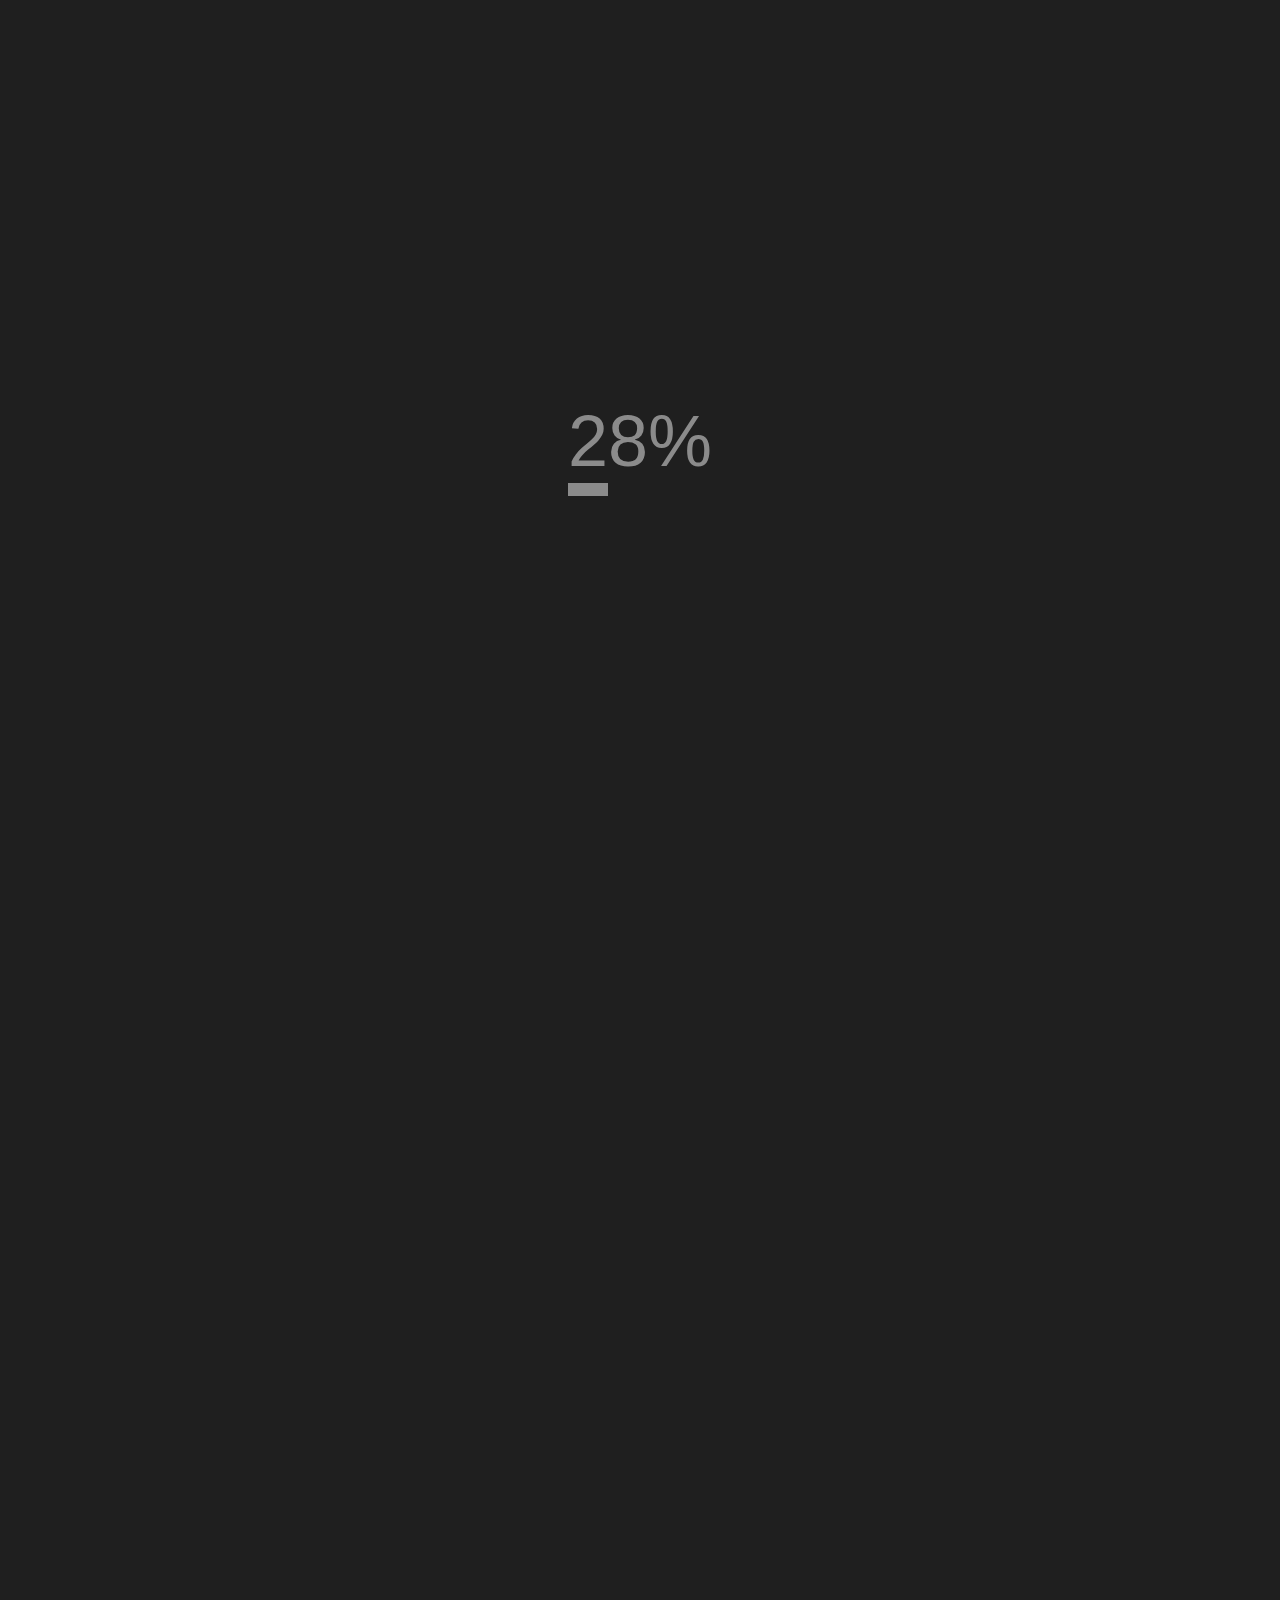
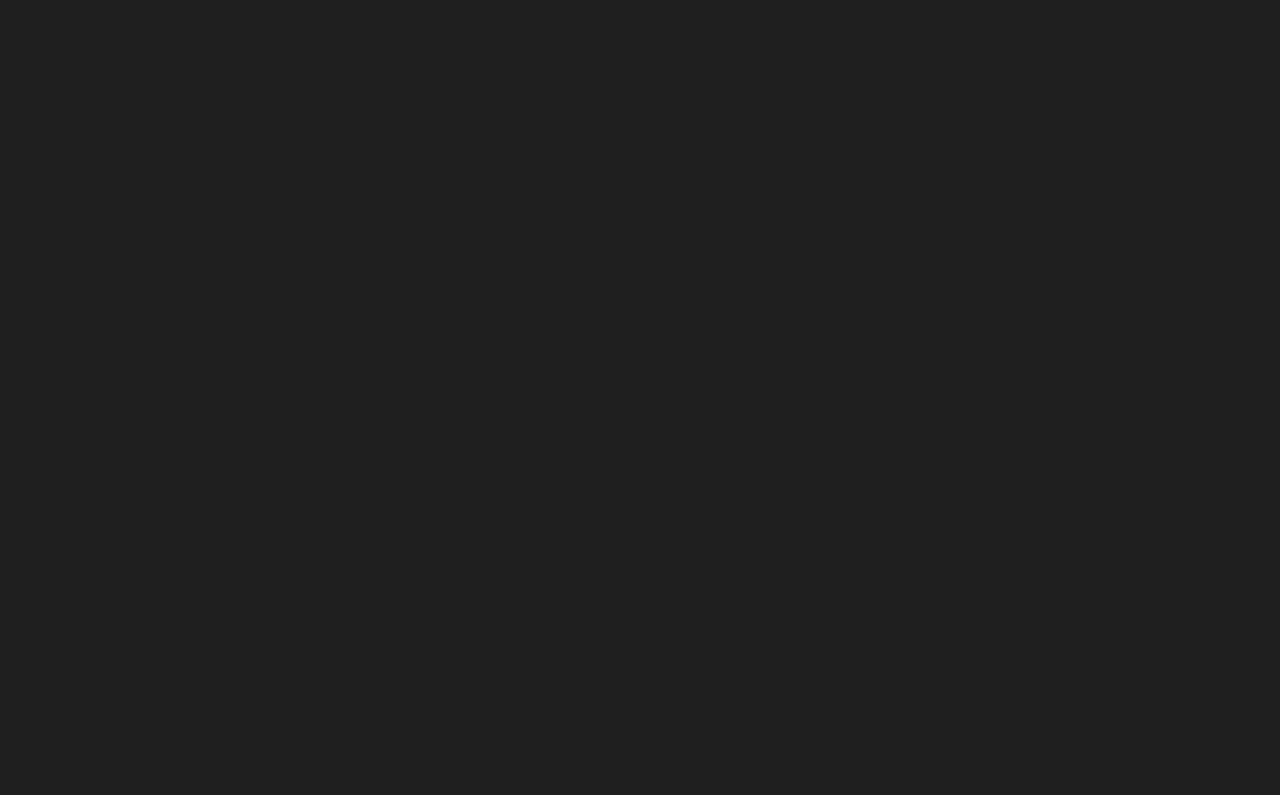
==== index.html @ 0ee6f6aa "1" ====
<!DOCTYPE html>
<html lang="en">

<head>
	<title>Resume - Nakai Bogdan</title>
	<meta charset="UTF-8">
	<meta name="format-detection" content="telephone=no">
	<!-- <style>body{opacity: 0;}</style> -->
	<link rel="stylesheet" href="css/style.min.css?_v=20230315142617">
	<link rel="shortcut icon" href="favicon.ico">
	<!-- <meta name="robots" content="noindex, nofollow"> -->
	<meta name="viewport" content="width=device-width, initial-scale=1.0">
</head>

<body>
	<div class="wrapper">
		<header data-scroll="120" data-scroll-show="10000" class="header">
			<div class="header__container">
				<div class="header__body">
					<div class="header__box-logo">
						<a href="../index.html" class="header__logo">Bogdan Nakai</a>
					</div>
					<div class="header__menu menu">
						<button type="button" class="menu__icon icon-menu"><span></span></button>
						<nav class="menu__body">
							<ul class="menu__list">
								<li class="menu__item"><a href="index.html" class="menu__link">Home</a></li>
								<li class="menu__item"><a href="portfolio.html" class="menu__link">Portfolio</a></li>
								<li class="menu__item"><a href="contact.html" class="menu__link">Contact</a></li>
							</ul>
						</nav>
					</div>
				</div>
			</div>
		</header>
		<main class="page">
			<section class="home">
				<div class="home__container">
					<div class="home__body">
						<div class="home__content">
							<p data-watch class="home__greeting _watcher-hide">
								Welcome
							</p>
							<h1 data-watch class="home__title _watcher-hide">
								I’m Nakai Bogdan
							</h1>
							<p data-watch class="home__profession _watcher-hide">
								HTML - Develover
							</p>
							<div class="home__box-button">
								<a data-ripple data-watch href="img/Resume Bogdan Hakai.pdf" class="home__button button shake-bottom _watcher-hide" download>Download CV</a>
							</div>
						</div>
					</div>
				</div>
			</section>
			<section class="myWork">
				<div class="myWork__container">
					<div class="myWork__body">
						<div class="myWork__box-title">
							<h2 data-watch class="myWork__title title title-line title-smaller _watcher-hide">My Work Experiance</h2>
						</div>
						<div class="myWork__content">
							<div class="myWork__list">
								<div data-watch data-watch-once class="myWork__item _watcher-hide">
									<a href="https://bogdannakai.github.io/Screeno/" target="_blank" href="#" class="myWork__link">
										<div class="myWork__box-img">
											<picture><source srcset="img/screeno.webp" type="image/webp"><img src="img/screeno.png" alt="" class="myWork__img"></picture>
										</div>
										<p class="myWork__name">Screeno</p>
									</a>
								</div>
								<div data-watch data-watch-once class="myWork__item _watcher-hide">
									<a href="https://bogdannakai.github.io/Landify/" target="_blank" class="myWork__link">
										<div class="myWork__box-img">
											<picture><source srcset="img/landify.webp" type="image/webp"><img src="img/landify.png" alt="" class="myWork__img"></picture>
										</div>
										<p class="myWork__name">Landify</p>
									</a>
								</div>
								<div data-watch data-watch-once class="myWork__item _watcher-hide">
									<a href="https://bogdannakai.github.io/Loft-Fur/" target="_blank" class="myWork__link">
										<div class="myWork__box-img">
											<picture><source srcset="img/loft_fur.webp" type="image/webp"><img src="img/loft_fur.png" alt="" class="myWork__img"></picture>
										</div>
										<p class="myWork__name">Loft Fur</p>
									</a>
								</div>
								<div data-watch data-watch-once class="myWork__item _watcher-hide">
									<a href="https://bogdannakai.github.io/zoka/" target="_blank" class="myWork__link">
										<div class="myWork__box-img">
											<picture><source srcset="img/zoka.webp" type="image/webp"><img src="img/zoka.png" alt="" class="myWork__img"></picture>
										</div>
										<p class="myWork__name">Zoka</p>
									</a>
								</div>
							</div>
						</div>
					</div>
				</div>
			</section>
			<footer class="footer">
				<div class="footer__container">
					<div class="footer__body">
						<div class="footer__box-title">
							<h2 data-watch class="footer__title title _watcher-hide">
								Intrested in my Work
							</h2>
							<p data-watch class="footer__text _watcher-hide">Download my cV to know more about me</p>
							<div class="footer__box-button">
								<a data-watch data-ripple data-goto-header data-goto=".home" class="footer__button button _icon-arrow _watcher-hide"></a>
							</div>
						</div>
					</div>
				</div>
			</footer>
		</main>

	</div>
	<!-- Стилі для body -->
	<style>
		.lock body {
			overflow: hidden;
			touch-action: none;
			overscroll-behavior: none;
		}

		.loading body {
			opacity: 0;
			visibility: hidden;
		}

		.loaded body {
			transition: all 0.5s ease 0.3s;
			opacity: 1;
			visibility: visible;
		}
	</style>
	<div id="fls-preloader">
		<!-- Документація: https://template.fls.guru/template-docs/modul-preloader.html -->
		<!-- Стилі для прелоадера -->
		<style>
			* {
				padding: 0px;
				margin: 0px;
				border: 0px;
			}

			*,
			*:before,
			*:after {
				box-sizing: border-box;
			}

			/* Головний блок */
			.fls-preloader {
				pointer-events: none;
				z-index: -1;
				position: fixed;
				width: 100%;
				height: 100%;
				top: 0;
				left: 0;
				display: flex;
				justify-content: center;
				align-items: center;
			}

			/* Блок з елементами */
			.fls-preloader__body {
				padding: 0.93rem;
				max-width: 31.25rem;
				display: flex;
				flex-direction: column;
			}

			/* Блок з лічильником */
			.fls-preloader__counter {
				font-family: Arial, Helvetica, sans-serif;
				font-size: 4.5rem;
				color: rgb(139, 139, 139);
			}

			/* Прогресбар */
			.fls-preloader__line {}

			/* Лінія прогресбару */
			.fls-preloader__line span {
				display: inline-block;
				transition: width 0.2s ease;
				height: 0.8rem;
				background-color: rgb(139, 139, 139);
			}
		</style>
		<!-- Скріпт прелоадера -->
		<script>
			function preloader() {
				const preloaderImages = document.querySelector('[data-preloader]') ? document.querySelectorAll('[data-preloader] img') : document.querySelectorAll('img');
				const preloaderContainer = document.querySelector('#fls-preloader');
				if (preloaderImages.length) {
					const preloaderTemplate = `
					<div class="fls-preloader">
						<div class="fls-preloader__body">
							<div class="fls-preloader__counter">0%</div>
							<div class="fls-preloader__line"><span></span></div>
						</div>
					</div>`;
					document.querySelector('html').insertAdjacentHTML("beforeend", preloaderTemplate);
					const
						preloader = document.querySelector('.fls-preloader'),
						showPecentLoad = document.querySelector('.fls-preloader__counter'),
						showLineLoad = document.querySelector('.fls-preloader__line span'),
						htmlDocument = document.documentElement;

					let imagesLoadedCount = counter = progress = 0;

					htmlDocument.classList.add('loading');
					htmlDocument.classList.add('lock');

					preloaderImages.forEach(preloaderImage => {
						const imgClone = document.createElement('img');
						if (imgClone) {
							imgClone.onload = imageLoaded;
							imgClone.onerror = imageLoaded;
							preloaderImage.dataset.src ? imgClone.src = preloaderImage.dataset.src : imgClone.src = preloaderImage.src;
						}
					});

					function setValueProgress(progress) {
						showPecentLoad ? showPecentLoad.innerText = `${progress}%` : null;
						showLineLoad ? showLineLoad.style.width = `${progress}%` : null;
					}
					showPecentLoad ? setValueProgress(progress) : null;

					function imageLoaded() {
						imagesLoadedCount++;
						progress = Math.round((100 / preloaderImages.length) * imagesLoadedCount);
						const intervalId = setInterval(() => {
							counter >= progress ? clearInterval(intervalId) : setValueProgress(++counter);
							counter >= 100 ? addLoadedClass() : null;
						}, 100);
					}

					function addLoadedClass() {
						htmlDocument.classList.add('loaded');
						htmlDocument.classList.remove('lock');
						htmlDocument.classList.remove('loading');
						setInterval(() => {
							preloader.remove();
							preloaderContainer.remove();
						}, 10);
					}
				} else {
					preloaderContainer.remove();
				}
			}
			preloader();
		</script>
	</div>
	<script src="js/app.min.js?_v=20230315142617"></script>
</body>

</html>
---- css/style.min.css ----
@charset "UTF-8";@import url(https://fonts.googleapis.com/css?family=Poppins:300,300italic,regular,italic,600,600italic&display=swap);@import url(https://fonts.googleapis.com/css?family=Questrial:regular&display=swap);@import url(https://fonts.googleapis.com/css?family=Alex+Brush:regular&display=swap);@import url(https://fonts.googleapis.com/css?family=Montserrat:500&display=swap);@font-face{font-family:icons;font-display:swap;src:url(../fonts/icons.woff2) format("woff2"),url(../fonts/icons.woff) format("woff");font-weight:400;font-style:normal}[class*=_icon-]:before{font-family:icons;font-style:normal;font-weight:400;font-variant:normal;text-transform:none;line-height:1;-webkit-font-smoothing:antialiased;-moz-osx-font-smoothing:grayscale}[class*=_icon-]:before{display:block}._icon-arrow:before{content:"\e906"}._icon-email:before{content:"\e905"}._icon-telegram:before{content:"\e900"}._icon-viber:before{content:"\e901"}._icon-github:before{content:"\e902"}._icon-linkedin:before{content:"\e903"}._icon-tel:before{content:"\e904"}*{padding:0;margin:0;border:0}*,:after,:before{-webkit-box-sizing:border-box;box-sizing:border-box}body,html{height:100%;min-width:320px}body{color:#fff;line-height:1;font-family:Poppins;font-size:.875rem;-ms-text-size-adjust:100%;-moz-text-size-adjust:100%;-webkit-text-size-adjust:100%;-webkit-font-smoothing:antialiased;-moz-osx-font-smoothing:grayscale}button,input,textarea{font-family:Poppins;font-size:inherit}button{cursor:pointer;color:inherit;background-color:inherit}a{color:inherit;text-decoration:none}ul li{list-style:none}img{vertical-align:top}h1,h2,h3,h4,h5,h6{font-weight:inherit;font-size:inherit}body{background-color:#1f1f1f;line-height:150%}.lock body{overflow:hidden;-ms-touch-action:none;touch-action:none;-ms-scroll-chaining:none;overscroll-behavior:none}.wrapper{min-height:100%;display:-webkit-box;display:-ms-flexbox;display:flex;-webkit-box-orient:vertical;-webkit-box-direction:normal;-ms-flex-direction:column;flex-direction:column;overflow:hidden}@supports (overflow:clip){.wrapper{overflow:clip}}.wrapper>main{-webkit-box-flex:1;-ms-flex:1 1 auto;flex:1 1 auto}.wrapper>*{min-width:0}[class*=__container]{max-width:79.375rem;margin:0 auto;padding:0 .9375rem}[class*=-ibg]{position:relative}[class*=-ibg] img{position:absolute;width:100%;height:100%;top:0;left:0;-o-object-fit:cover;object-fit:cover}[class*=-ibg_contain] img{-o-object-fit:contain;object-fit:contain}.page{display:-ms-grid;display:grid}.title{font-weight:600;letter-spacing:.05em;text-transform:capitalize}.title-smaller{line-height:1.5178571429}.title-line{position:relative;display:inline-block}.title-line::after,.title-line::before{content:"";position:absolute;display:block;width:100vw;height:.125rem;background-color:#626262}.title-line::before{right:105%;top:50%}.title-line::after{left:105%;top:50%}.title-center{display:-webkit-box;display:-ms-flexbox;display:flex;-webkit-box-align:center;-ms-flex-align:center;align-items:center;-webkit-box-pack:center;-ms-flex-pack:center;justify-content:center}.button{display:-webkit-box;display:-ms-flexbox;display:flex;-webkit-box-align:center;-ms-flex-align:center;align-items:center;-webkit-box-pack:center;-ms-flex-pack:center;justify-content:center;background:-webkit-gradient(linear,left top,left bottom,from(#15b9b9),to(#3c1dff));background:-o-linear-gradient(top,#15b9b9 0,#3c1dff 100%);background:linear-gradient(180deg,#15b9b9 0,#3c1dff 100%);border-radius:.625rem;font-weight:400;line-height:1.52;letter-spacing:.05em;text-transform:capitalize;position:relative;overflow:hidden}.ripple{position:absolute;z-index:4;border-radius:50%;background-color:rgba(255,255,255,.3);border:.0625rem solid rgba(255,255,255,.5);-webkit-animation:item-circle 1s ease forwards;animation:item-circle 1s ease forwards}@-webkit-keyframes item-circle{0%{-webkit-transform:scale(0);transform:scale(0)}100%{-webkit-transform:scale(20);transform:scale(20);opacity:0}}@keyframes item-circle{0%{-webkit-transform:scale(0);transform:scale(0)}100%{-webkit-transform:scale(20);transform:scale(20);opacity:0}}.banner__title:after,.banner__title:before{-webkit-transition:all .9s ease .5s;-o-transition:all .9s ease .5s;transition:all .9s ease .5s;opacity:0;visibility:hidden}.banner__title::before{right:200%}.banner__title::after{left:200%}.banner__title._watcher-view:after,.banner__title._watcher-view:before{opacity:1;visibility:visible}.banner__title._watcher-view::before{right:120%}.banner__title._watcher-view::after{left:120%}.shake-bottom._watcher-view{-webkit-animation:shake-bottom .8s cubic-bezier(.455,.03,.515,.955) both;animation:shake-bottom .8s cubic-bezier(.455,.03,.515,.955) both}@-webkit-keyframes shake-bottom{0%,100%{-webkit-transform:rotate(0);transform:rotate(0);-webkit-transform-origin:50% 100%;transform-origin:50% 100%}10%{-webkit-transform:rotate(2deg);transform:rotate(2deg)}20%,40%,60%{-webkit-transform:rotate(-4deg);transform:rotate(-4deg)}30%,50%,70%{-webkit-transform:rotate(4deg);transform:rotate(4deg)}80%{-webkit-transform:rotate(-2deg);transform:rotate(-2deg)}90%{-webkit-transform:rotate(2deg);transform:rotate(2deg)}}@keyframes shake-bottom{0%,100%{-webkit-transform:rotate(0);transform:rotate(0);-webkit-transform-origin:50% 100%;transform-origin:50% 100%}10%{-webkit-transform:rotate(2deg);transform:rotate(2deg)}20%,40%,60%{-webkit-transform:rotate(-4deg);transform:rotate(-4deg)}30%,50%,70%{-webkit-transform:rotate(4deg);transform:rotate(4deg)}80%{-webkit-transform:rotate(-2deg);transform:rotate(-2deg)}90%{-webkit-transform:rotate(2deg);transform:rotate(2deg)}}._watcher-hide{opacity:0;visibility:hidden;-webkit-transform:translate(0,10px);-ms-transform:translate(0,10px);transform:translate(0,10px)}._watcher-view{opacity:1;visibility:visible;-webkit-transform:translate(0,0);-ms-transform:translate(0,0);transform:translate(0,0);-webkit-transition:all .3s ease .3s;-o-transition:all .3s ease .3s;transition:all .3s ease .3s}.header{position:absolute;width:100%;height:auto;z-index:100}.header._header-scroll{position:fixed;top:-200%;background-color:rgba(31,31,31,.9)}.header._header-show{-webkit-transition:top .3s ease 0s;-o-transition:top .3s ease 0s;transition:top .3s ease 0s;top:0}.header::after{content:"";display:block;position:absolute;z-index:2;top:0;left:-100%;width:100%;height:100%;background:#1f1f1f;-webkit-transition:all .5s;-o-transition:all .5s;transition:all .5s}.menu-open .header::after{left:0}.header__body{display:-webkit-box;display:-ms-flexbox;display:flex;-webkit-box-align:center;-ms-flex-align:center;align-items:center;-webkit-box-pack:justify;-ms-flex-pack:justify;justify-content:space-between}.header__logo{position:relative;z-index:3;display:block;font-family:"Alex Brush";font-weight:400;font-size:2rem;line-height:1.25;color:#fff}.menu{display:-webkit-box;display:-ms-flexbox;display:flex}.menu-open .menu__body{left:0}.menu__list{display:-webkit-box;display:-ms-flexbox;display:flex}.menu__link{display:block;font-weight:400;line-height:1.5;color:#989898;-webkit-transition:all .2s;-o-transition:all .2s;transition:all .2s}.menu__link:hover{color:#fff}.menu__link:active{-webkit-transform:scale(.95);-ms-transform:scale(.95);transform:scale(.95)}.menu__link:focus{color:#fff}.icon-menu{display:none}.footer__body{text-align:center}.footer__title{line-height:1.5178571429}.footer__text{font-weight:400;line-height:1.5263157895;letter-spacing:.05em;text-transform:capitalize;color:#9e9e9e}.footer__box-button{display:-webkit-box;display:-ms-flexbox;display:flex;-webkit-box-align:center;-ms-flex-align:center;align-items:center;-webkit-box-pack:center;-ms-flex-pack:center;justify-content:center}.footer__button{border-radius:50%}.footer__button:before{color:#fff}.home__body{display:-webkit-box;display:-ms-flexbox;display:flex;-webkit-box-pack:center;-ms-flex-pack:center;justify-content:center}.home__content{text-align:center}.home__greeting{font-weight:300;line-height:1.52;letter-spacing:.36em;text-transform:uppercase}.home__title{line-height:1.5074626866}.home__profession{font-weight:300;font-size:1.25rem;line-height:1.5;letter-spacing:.015em;padding-bottom:2.1875rem}.home__box-button{display:-webkit-box;display:-ms-flexbox;display:flex;-webkit-box-pack:center;-ms-flex-pack:center;justify-content:center}.myWork__title{position:relative;display:inline-block}.myWork__title::after,.myWork__title::before{content:"";position:absolute;display:block;width:100vw;height:.125rem;background-color:#626262;-webkit-transition:all .9s ease .5s;-o-transition:all .9s ease .5s;transition:all .9s ease .5s}.myWork__title::before{right:150%;top:50%}.myWork__title::after{left:250%;top:50%}.myWork__title._watcher-view::before{right:105%}.myWork__title._watcher-view::after{left:105%}.myWork__list{display:-ms-grid;display:grid;grid-template-columns:repeat(auto-fill,minmax(auto,37.9375rem));-webkit-box-pack:center;-ms-flex-pack:center;justify-content:center;-webkit-column-gap:1.5rem;-moz-column-gap:1.5rem;column-gap:1.5rem;row-gap:1.1875rem}.myWork__name{position:absolute;z-index:2;bottom:10%;left:5%;font-weight:600;line-height:39px;line-height:1.56;letter-spacing:.05em;text-transform:capitalize;color:#fff;opacity:0;-webkit-transition:all .35s;-o-transition:all .35s;transition:all .35s;-webkit-transform:translate(0,.625rem);-ms-transform:translate(0,.625rem);transform:translate(0,.625rem)}.myWork__link{display:block;position:relative;width:100%;overflow:hidden;-webkit-transition:all .35s;-o-transition:all .35s;transition:all .35s}.myWork__link::after{content:"";position:absolute;z-index:1;display:block;bottom:-100%;left:0;width:100%;height:100%;background:-webkit-gradient(linear,left bottom,left top,from(rgba(0,0,0,.3)),to(rgba(0,0,0,.3)));background:-o-linear-gradient(bottom,rgba(0,0,0,.3),rgba(0,0,0,.3));background:linear-gradient(0deg,rgba(0,0,0,.3),rgba(0,0,0,.3));-webkit-transition:all .35s;-o-transition:all .35s;transition:all .35s}.myWork__link:hover::after{content:"";bottom:0}.myWork__link:hover .myWork__name{opacity:1;-webkit-transform:translate(0,0);-ms-transform:translate(0,0);transform:translate(0,0)}.myWork__link:active{-webkit-transform:scale(.98);-ms-transform:scale(.98);transform:scale(.98)}.myWork__box-img{width:100%;height:100%}.myWork__img{width:100%;height:100%;-o-object-fit:cover;object-fit:cover;opacity:.9}.contact__body{display:-webkit-box;display:-ms-flexbox;display:flex;-webkit-box-orient:vertical;-webkit-box-direction:normal;-ms-flex-direction:column;flex-direction:column;-webkit-box-align:center;-ms-flex-align:center;align-items:center}.contact__list{display:-ms-grid;display:grid;gap:2.5rem}.contact__link{display:-webkit-box;display:-ms-flexbox;display:flex;-webkit-box-align:center;-ms-flex-align:center;align-items:center;gap:1.5625rem;-webkit-transition:all .25s;-o-transition:all .25s;transition:all .25s}.contact__link::before{font-size:2.5rem}.contact__link:hover{color:#a5a5a5}@media (min-width:79.375em){.page{gap:12.5rem}.page{padding-top:15.9375rem}.page{padding-bottom:9.375rem}.title-smaller{font-size:3.5rem}.title-line{font-size:3.5rem}.button{width:15.625rem}.button{height:3.75rem}.button{font-size:1.375rem}.header__body{height:6.25rem}.header__logo{font-size:2rem}.menu__list{gap:2.8125rem}.footer__title{font-size:3.5rem}.footer__text{padding-bottom:1.5rem}.footer__text{font-size:1.1875rem}.footer__button{width:5rem}.footer__button{height:5rem}.footer__button:before{font-size:2.0625rem}.home__greeting{font-size:1.5625rem}.home__title{font-size:4.1875rem}.home__profession{font-size:1.25rem}.myWork__box-title{margin-bottom:6.25rem}.myWork__title{font-size:3.5rem}.myWork__name{font-size:1.5625rem}.myWork__link{height:28.25rem}.contact__body{gap:12.5rem}.contact__link{padding:.625rem}.contact__link{font-size:1.375rem}.contact__link::before{font-size:2.5rem}}@media (min-width:90em){.menu__link{font-size:1.25rem}.menu__link{padding:.9375rem}}@media (max-width:48em){.menu__link{font-size:1rem}.menu__link{padding:.5rem}}@media (max-width:20em){.page{gap:5rem}.page{padding-top:8.125rem}.page{padding-bottom:3.125rem}.title-smaller{font-size:2.5625rem}.title-line{font-size:1.625rem}.button{width:10.625rem}.button{height:3.125rem}.button{font-size:1.0625rem}.header__body{height:4.375rem}.header__logo{font-size:1.625rem}.menu__list{gap:1.5625rem}.footer__title{font-size:1.875rem}.footer__text{padding-bottom:.8125rem}.footer__text{font-size:.75rem}.footer__button{width:2.8125rem}.footer__button{height:2.8125rem}.footer__button:before{font-size:1.125rem}.home__greeting{font-size:1.0625rem}.home__title{font-size:2.0625rem}.home__profession{font-size:.8125rem}.myWork__box-title{margin-bottom:1.9375rem}.myWork__title{font-size:1.625rem}.myWork__name{font-size:1rem}.myWork__link{height:11.875rem}.contact__body{gap:3.75rem}.contact__link{padding:.3125rem}.contact__link{font-size:1.125rem}.contact__link::before{font-size:1.5rem}}@media (max-width:47.99875em){.menu__body{position:fixed;z-index:2;top:0;left:-100%;width:100%;height:100%;background:#1f1f1f;padding:5.9375rem 0;-webkit-transition:all .5s;-o-transition:all .5s;transition:all .5s;overflow:auto}.menu__list{-webkit-box-orient:vertical;-webkit-box-direction:normal;-ms-flex-direction:column;flex-direction:column;-webkit-box-align:center;-ms-flex-align:center;align-items:center}.menu__item{width:100%;text-align:center}.menu__link{font-size:1.5rem}.icon-menu{display:block;position:relative;width:1.875rem;height:1.125rem;z-index:5}.icon-menu span,.icon-menu::after,.icon-menu::before{content:"";-webkit-transition:all .3s ease 0s;-o-transition:all .3s ease 0s;transition:all .3s ease 0s;right:0;position:absolute;width:80%;height:.125rem;background-color:#fff}.icon-menu::before{top:0;width:100%}.icon-menu::after{bottom:0;width:60%}.icon-menu span{top:calc(50% - .0625rem)}.menu-open .icon-menu span{width:0}.menu-open .icon-menu::before{top:calc(50% - .0625rem);-webkit-transform:rotate(-45deg);-ms-transform:rotate(-45deg);transform:rotate(-45deg)}.menu-open .icon-menu::after{bottom:calc(50% - .0625rem);-webkit-transform:rotate(45deg);-ms-transform:rotate(45deg);transform:rotate(45deg);width:100%}.myWork__list{padding:0 .9375rem}}@media (max-width:47.99875em) and (any-hover:none){.icon-menu{cursor:default}}@media (min-width:20em) and (max-width:79.375em){@supports (gap:clamp(5rem ,2.4736842105rem + 12.6315789474vw ,12.5rem)){.page{gap:clamp(5rem ,2.4736842105rem + 12.6315789474vw ,12.5rem)}}@supports not (gap:clamp(5rem ,2.4736842105rem + 12.6315789474vw ,12.5rem)){.page{gap:calc(5rem + 7.5 * (100vw - 20rem)/ 59.375)}}@supports (padding-top:clamp(8.125rem ,5.4934210526rem + 13.1578947368vw ,15.9375rem)){.page{padding-top:clamp(8.125rem ,5.4934210526rem + 13.1578947368vw ,15.9375rem)}}@supports not (padding-top:clamp(8.125rem ,5.4934210526rem + 13.1578947368vw ,15.9375rem)){.page{padding-top:calc(8.125rem + 7.8125 * (100vw - 20rem)/ 59.375)}}@supports (padding-bottom:clamp(3.125rem ,1.0197368421rem + 10.5263157895vw ,9.375rem)){.page{padding-bottom:clamp(3.125rem ,1.0197368421rem + 10.5263157895vw ,9.375rem)}}@supports not (padding-bottom:clamp(3.125rem ,1.0197368421rem + 10.5263157895vw ,9.375rem)){.page{padding-bottom:calc(3.125rem + 6.25 * (100vw - 20rem)/ 59.375)}}@supports (font-size:clamp(2.5625rem ,2.2467105263rem + 1.5789473684vw ,3.5rem)){.title-smaller{font-size:clamp(2.5625rem ,2.2467105263rem + 1.5789473684vw ,3.5rem)}}@supports not (font-size:clamp(2.5625rem ,2.2467105263rem + 1.5789473684vw ,3.5rem)){.title-smaller{font-size:calc(2.5625rem + .9375 * (100vw - 20rem)/ 59.375)}}@supports (font-size:clamp(1.625rem ,0.9934210526rem + 3.1578947368vw ,3.5rem)){.title-line{font-size:clamp(1.625rem ,.9934210526rem + 3.1578947368vw ,3.5rem)}}@supports not (font-size:clamp(1.625rem ,0.9934210526rem + 3.1578947368vw ,3.5rem)){.title-line{font-size:calc(1.625rem + 1.875 * (100vw - 20rem)/ 59.375)}}@supports (width:clamp(10.625rem ,8.9407894737rem + 8.4210526316vw ,15.625rem)){.button{width:clamp(10.625rem ,8.9407894737rem + 8.4210526316vw ,15.625rem)}}@supports not (width:clamp(10.625rem ,8.9407894737rem + 8.4210526316vw ,15.625rem)){.button{width:calc(10.625rem + 5 * (100vw - 20rem)/ 59.375)}}@supports (height:clamp(3.125rem ,2.9144736842rem + 1.0526315789vw ,3.75rem)){.button{height:clamp(3.125rem ,2.9144736842rem + 1.0526315789vw ,3.75rem)}}@supports not (height:clamp(3.125rem ,2.9144736842rem + 1.0526315789vw ,3.75rem)){.button{height:calc(3.125rem + .625 * (100vw - 20rem)/ 59.375)}}@supports (font-size:clamp(1.0625rem ,0.9572368421rem + 0.5263157895vw ,1.375rem)){.button{font-size:clamp(1.0625rem ,.9572368421rem + .5263157895vw ,1.375rem)}}@supports not (font-size:clamp(1.0625rem ,0.9572368421rem + 0.5263157895vw ,1.375rem)){.button{font-size:calc(1.0625rem + .3125 * (100vw - 20rem)/ 59.375)}}@supports (height:clamp(4.375rem ,3.7434210526rem + 3.1578947368vw ,6.25rem)){.header__body{height:clamp(4.375rem ,3.7434210526rem + 3.1578947368vw ,6.25rem)}}@supports not (height:clamp(4.375rem ,3.7434210526rem + 3.1578947368vw ,6.25rem)){.header__body{height:calc(4.375rem + 1.875 * (100vw - 20rem)/ 59.375)}}@supports (font-size:clamp(1.625rem ,1.4986842105rem + 0.6315789474vw ,2rem)){.header__logo{font-size:clamp(1.625rem ,1.4986842105rem + .6315789474vw ,2rem)}}@supports not (font-size:clamp(1.625rem ,1.4986842105rem + 0.6315789474vw ,2rem)){.header__logo{font-size:calc(1.625rem + .375 * (100vw - 20rem)/ 59.375)}}@supports (gap:clamp(1.5625rem ,1.1414473684rem + 2.1052631579vw ,2.8125rem)){.menu__list{gap:clamp(1.5625rem ,1.1414473684rem + 2.1052631579vw ,2.8125rem)}}@supports not (gap:clamp(1.5625rem ,1.1414473684rem + 2.1052631579vw ,2.8125rem)){.menu__list{gap:calc(1.5625rem + 1.25 * (100vw - 20rem)/ 59.375)}}@supports (font-size:clamp(1.875rem ,1.3276315789rem + 2.7368421053vw ,3.5rem)){.footer__title{font-size:clamp(1.875rem ,1.3276315789rem + 2.7368421053vw ,3.5rem)}}@supports not (font-size:clamp(1.875rem ,1.3276315789rem + 2.7368421053vw ,3.5rem)){.footer__title{font-size:calc(1.875rem + 1.625 * (100vw - 20rem)/ 59.375)}}@supports (padding-bottom:clamp(0.8125rem ,0.5809210526rem + 1.1578947368vw ,1.5rem)){.footer__text{padding-bottom:clamp(.8125rem ,.5809210526rem + 1.1578947368vw ,1.5rem)}}@supports not (padding-bottom:clamp(0.8125rem ,0.5809210526rem + 1.1578947368vw ,1.5rem)){.footer__text{padding-bottom:calc(.8125rem + .6875 * (100vw - 20rem)/ 59.375)}}@supports (font-size:clamp(0.75rem ,0.6026315789rem + 0.7368421053vw ,1.1875rem)){.footer__text{font-size:clamp(.75rem ,.6026315789rem + .7368421053vw ,1.1875rem)}}@supports not (font-size:clamp(0.75rem ,0.6026315789rem + 0.7368421053vw ,1.1875rem)){.footer__text{font-size:calc(.75rem + .4375 * (100vw - 20rem)/ 59.375)}}@supports (width:clamp(2.8125rem ,2.0756578947rem + 3.6842105263vw ,5rem)){.footer__button{width:clamp(2.8125rem ,2.0756578947rem + 3.6842105263vw ,5rem)}}@supports not (width:clamp(2.8125rem ,2.0756578947rem + 3.6842105263vw ,5rem)){.footer__button{width:calc(2.8125rem + 2.1875 * (100vw - 20rem)/ 59.375)}}@supports (height:clamp(2.8125rem ,2.0756578947rem + 3.6842105263vw ,5rem)){.footer__button{height:clamp(2.8125rem ,2.0756578947rem + 3.6842105263vw ,5rem)}}@supports not (height:clamp(2.8125rem ,2.0756578947rem + 3.6842105263vw ,5rem)){.footer__button{height:calc(2.8125rem + 2.1875 * (100vw - 20rem)/ 59.375)}}@supports (font-size:clamp(1.125rem ,0.8092105263rem + 1.5789473684vw ,2.0625rem)){.footer__button:before{font-size:clamp(1.125rem ,.8092105263rem + 1.5789473684vw ,2.0625rem)}}@supports not (font-size:clamp(1.125rem ,0.8092105263rem + 1.5789473684vw ,2.0625rem)){.footer__button:before{font-size:calc(1.125rem + .9375 * (100vw - 20rem)/ 59.375)}}@supports (font-size:clamp(1.0625rem ,0.8940789474rem + 0.8421052632vw ,1.5625rem)){.home__greeting{font-size:clamp(1.0625rem ,.8940789474rem + .8421052632vw ,1.5625rem)}}@supports not (font-size:clamp(1.0625rem ,0.8940789474rem + 0.8421052632vw ,1.5625rem)){.home__greeting{font-size:calc(1.0625rem + .5 * (100vw - 20rem)/ 59.375)}}@supports (font-size:clamp(2.0625rem ,1.3467105263rem + 3.5789473684vw ,4.1875rem)){.home__title{font-size:clamp(2.0625rem ,1.3467105263rem + 3.5789473684vw ,4.1875rem)}}@supports not (font-size:clamp(2.0625rem ,1.3467105263rem + 3.5789473684vw ,4.1875rem)){.home__title{font-size:calc(2.0625rem + 2.125 * (100vw - 20rem)/ 59.375)}}@supports (font-size:clamp(0.8125rem ,0.6651315789rem + 0.7368421053vw ,1.25rem)){.home__profession{font-size:clamp(.8125rem ,.6651315789rem + .7368421053vw ,1.25rem)}}@supports not (font-size:clamp(0.8125rem ,0.6651315789rem + 0.7368421053vw ,1.25rem)){.home__profession{font-size:calc(.8125rem + .4375 * (100vw - 20rem)/ 59.375)}}@supports (margin-bottom:clamp(1.9375rem ,0.4848684211rem + 7.2631578947vw ,6.25rem)){.myWork__box-title{margin-bottom:clamp(1.9375rem ,.4848684211rem + 7.2631578947vw ,6.25rem)}}@supports not (margin-bottom:clamp(1.9375rem ,0.4848684211rem + 7.2631578947vw ,6.25rem)){.myWork__box-title{margin-bottom:calc(1.9375rem + 4.3125 * (100vw - 20rem)/ 59.375)}}@supports (font-size:clamp(1.625rem ,0.9934210526rem + 3.1578947368vw ,3.5rem)){.myWork__title{font-size:clamp(1.625rem ,.9934210526rem + 3.1578947368vw ,3.5rem)}}@supports not (font-size:clamp(1.625rem ,0.9934210526rem + 3.1578947368vw ,3.5rem)){.myWork__title{font-size:calc(1.625rem + 1.875 * (100vw - 20rem)/ 59.375)}}@supports (font-size:clamp(1rem ,0.8105263158rem + 0.9473684211vw ,1.5625rem)){.myWork__name{font-size:clamp(1rem ,.8105263158rem + .9473684211vw ,1.5625rem)}}@supports not (font-size:clamp(1rem ,0.8105263158rem + 0.9473684211vw ,1.5625rem)){.myWork__name{font-size:calc(1rem + .5625 * (100vw - 20rem)/ 59.375)}}@supports (height:clamp(11.875rem ,6.3592105263rem + 27.5789473684vw ,28.25rem)){.myWork__link{height:clamp(11.875rem ,6.3592105263rem + 27.5789473684vw ,28.25rem)}}@supports not (height:clamp(11.875rem ,6.3592105263rem + 27.5789473684vw ,28.25rem)){.myWork__link{height:calc(11.875rem + 16.375 * (100vw - 20rem)/ 59.375)}}@supports (gap:clamp(3.75rem ,0.8026315789rem + 14.7368421053vw ,12.5rem)){.contact__body{gap:clamp(3.75rem ,.8026315789rem + 14.7368421053vw ,12.5rem)}}@supports not (gap:clamp(3.75rem ,0.8026315789rem + 14.7368421053vw ,12.5rem)){.contact__body{gap:calc(3.75rem + 8.75 * (100vw - 20rem)/ 59.375)}}@supports (padding:clamp(0.3125rem ,0.2072368421rem + 0.5263157895vw ,0.625rem)){.contact__link{padding:clamp(.3125rem ,.2072368421rem + .5263157895vw ,.625rem)}}@supports not (padding:clamp(0.3125rem ,0.2072368421rem + 0.5263157895vw ,0.625rem)){.contact__link{padding:calc(.3125rem + .3125 * (100vw - 20rem)/ 59.375)}}@supports (font-size:clamp(1.125rem ,1.0407894737rem + 0.4210526316vw ,1.375rem)){.contact__link{font-size:clamp(1.125rem ,1.0407894737rem + .4210526316vw ,1.375rem)}}@supports not (font-size:clamp(1.125rem ,1.0407894737rem + 0.4210526316vw ,1.375rem)){.contact__link{font-size:calc(1.125rem + .25 * (100vw - 20rem)/ 59.375)}}@supports (font-size:clamp(1.5rem ,1.1631578947rem + 1.6842105263vw ,2.5rem)){.contact__link::before{font-size:clamp(1.5rem ,1.1631578947rem + 1.6842105263vw ,2.5rem)}}@supports not (font-size:clamp(1.5rem ,1.1631578947rem + 1.6842105263vw ,2.5rem)){.contact__link::before{font-size:calc(1.5rem + 1 * (100vw - 20rem)/ 59.375)}}}@media (min-width:48em) and (max-width:90em){@supports (font-size:clamp(1rem ,0.7142857143rem + 0.5952380952vw ,1.25rem)){.menu__link{font-size:clamp(1rem ,.7142857143rem + .5952380952vw ,1.25rem)}}@supports not (font-size:clamp(1rem ,0.7142857143rem + 0.5952380952vw ,1.25rem)){.menu__link{font-size:calc(1rem + .25 * (100vw - 48rem)/ 42)}}@supports (padding:clamp(0.5rem ,0.0000000625rem + 1.0416666667vw ,0.9375rem)){.menu__link{padding:clamp(.5rem ,.0000000625rem + 1.0416666667vw ,.9375rem)}}@supports not (padding:clamp(0.5rem ,0.0000000625rem + 1.0416666667vw ,0.9375rem)){.menu__link{padding:calc(.5rem + .4375 * (100vw - 48rem)/ 42)}}}
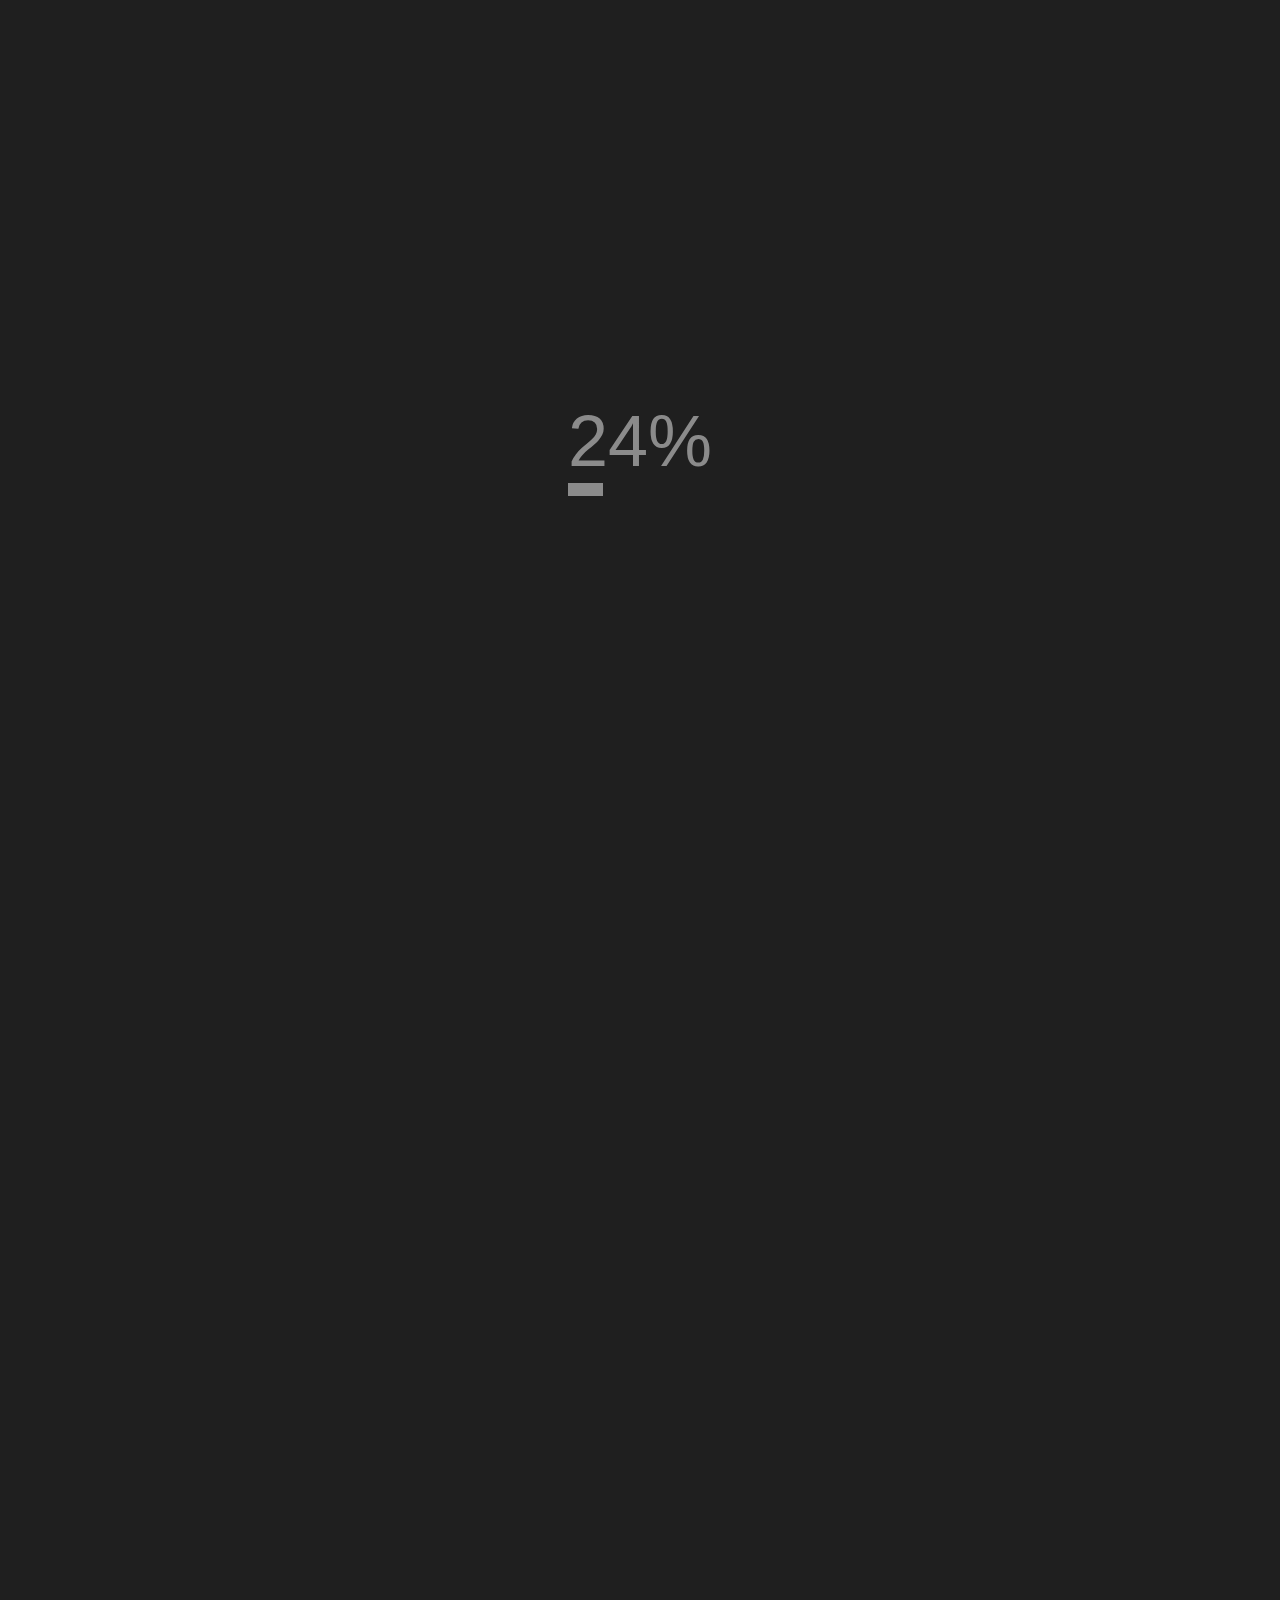
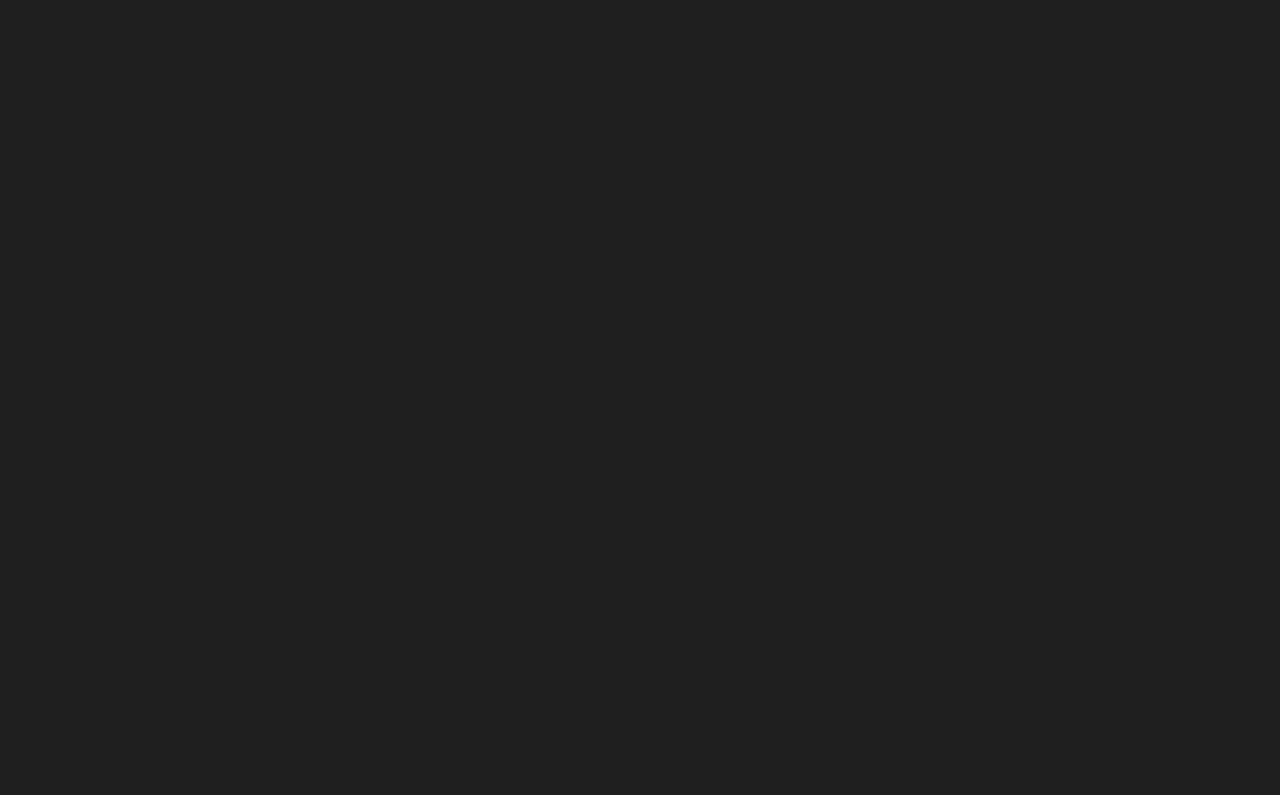
==== commit 767cb5de: "Update index.html" ====
--- a/index.html
+++ b/index.html
@@ -18,7 +18,7 @@
 			<div class="header__container">
 				<div class="header__body">
 					<div class="header__box-logo">
-						<a href="../index.html" class="header__logo">Bogdan Nakai</a>
+						<a href="index.html" class="header__logo">Bogdan Nakai</a>
 					</div>
 					<div class="header__menu menu">
 						<button type="button" class="menu__icon icon-menu"><span></span></button>
@@ -38,17 +38,17 @@
 				<div class="home__container">
 					<div class="home__body">
 						<div class="home__content">
-							<p data-watch class="home__greeting _watcher-hide">
+							<p class="home__greeting">
 								Welcome
 							</p>
-							<h1 data-watch class="home__title _watcher-hide">
+							<h1 class="home__title">
 								I’m Nakai Bogdan
 							</h1>
-							<p data-watch class="home__profession _watcher-hide">
+							<p class="home__profession">
 								HTML - Develover
 							</p>
 							<div class="home__box-button">
-								<a data-ripple data-watch href="img/Resume Bogdan Hakai.pdf" class="home__button button shake-bottom _watcher-hide" download>Download CV</a>
+								<a data-ripple data-watch href="Resume Bogdan Nakai.pdf" class="home__button button shake-bottom" download>Download CV</a>
 							</div>
 						</div>
 					</div>
@@ -103,12 +103,12 @@
 				<div class="footer__container">
 					<div class="footer__body">
 						<div class="footer__box-title">
-							<h2 data-watch class="footer__title title _watcher-hide">
+							<h2 class="footer__title title">
 								Intrested in my Work
 							</h2>
-							<p data-watch class="footer__text _watcher-hide">Download my cV to know more about me</p>
+							<p class="footer__text">Download my cV to know more about me</p>
 							<div class="footer__box-button">
-								<a data-watch data-ripple data-goto-header data-goto=".home" class="footer__button button _icon-arrow _watcher-hide"></a>
+								<a data-ripple data-goto-header data-goto=".home" class="footer__button button _icon-arrow"></a>
 							</div>
 						</div>
 					</div>
@@ -260,4 +260,4 @@
 	<script src="js/app.min.js?_v=20230315142617"></script>
 </body>
 
-</html>+</html>
